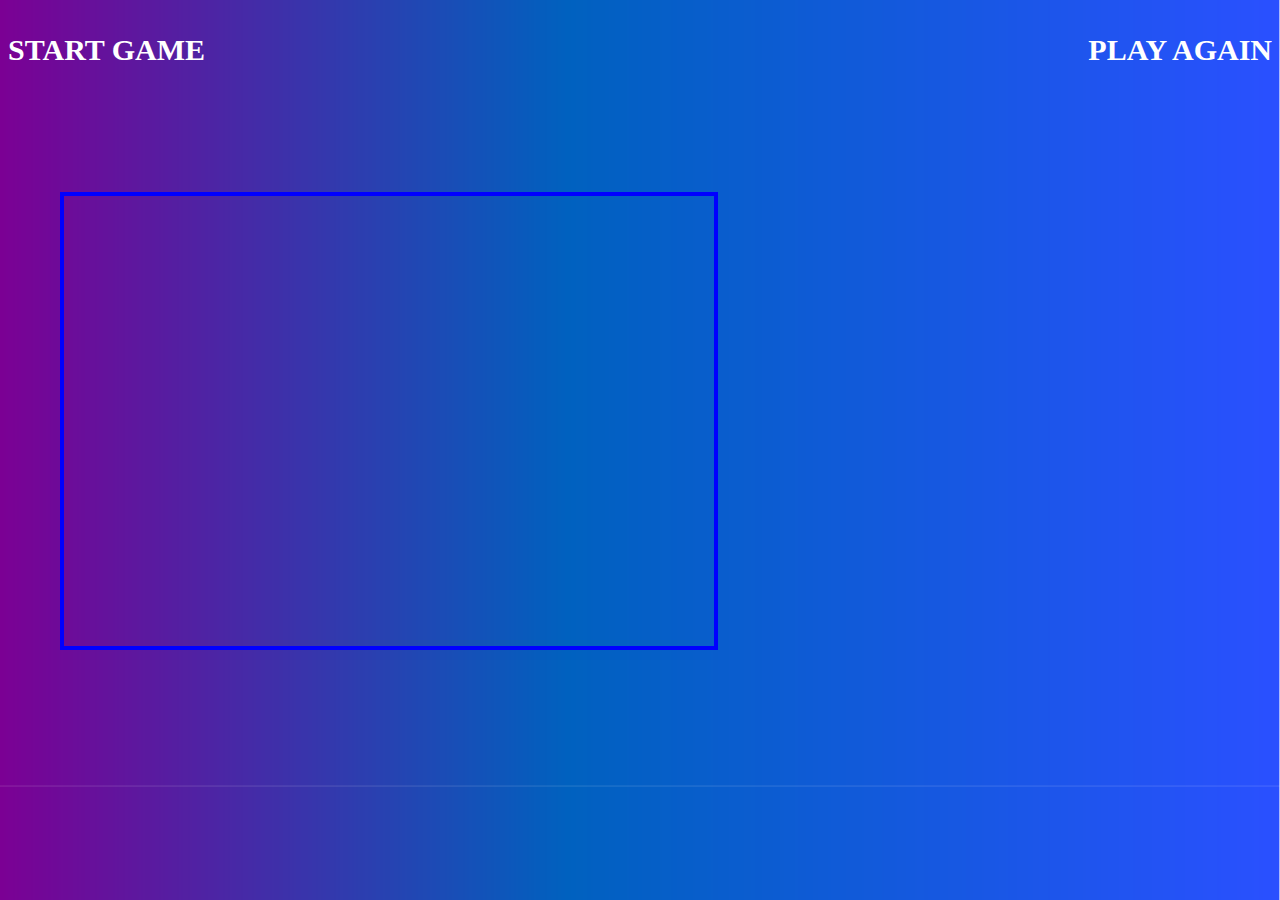
==== index.html @ db040136 "added restart function" ====
<!DOCTYPE html>
<html lang="en">

<head>
  <meta charset="UTF-8">
  <meta name="viewport" content="width=device-width, initial-scale=1.0">
  <meta http-equiv="X-UA-Compatible" content="ie=edge">
  <link rel="stylesheet" href="style.css">

  <title>VIRAL</title>

</head>

<body>

  <div class="gameLinks">
      <h2 class="startText">START GAME</h2>
      <h2 class="resetText">PLAY AGAIN</h2>
  </div>

    

  <div class="container">
    <div><canvas id="mainCanvas" width="650" height="450"></canvas></div>
  
    <div class="container2">
    <img id="clipCanvas" src="images/transparent2.png"> 
    
    </div>
  </div>



  <script src="player.js"></script>
  <script src="clips.js"></script>
  <script src="gameover.js"></script>
  <script src="score.js"></script>
  <script src="coins.js"></script>
  <script src="controls.js"></script>
  <script src="video.js"></script>
  <script src="troll.js"></script>
  <script src="game.js"></script>
  <script src="background.js"></script>
  <script src="main.js"></script>

</body>

</html>
---- style.css ----
@font-face {
    font-family: "Komika Title - Brush";
    src: url("KOMTITBR.ttf") format("Regular");
  }
  
canvas { 
    border: 4px, solid, blue;
    margin-top: 100px;
}

body {
    margin: -20; 
    font-family: "Komika Title - Brush";
    background: url('images/backgroundcolor.png');
    background-repeat: repeat;
    background-size: cover;
}


.gameLinks { 

  display: flex;
  justify-content: space-between;
}

.startText { 
  font-family: "Komika Title - Brush";
  font-size: 30px;
  color:white;
}

.resetText { 
  font-size: 30px;
  color: white;

}

h2:hover { 
  color: yellow;
}


.container { 
  display: flex;
  align-items: center;
  justify-content: space-around;
  }

#clipCanvas {
  /* background: green; */
  align-items: flex-end;
  width: 400px; 
  height: 270px;
}
  


.container2 { 
  background: url('images/transparent2.png');
  background-repeat: no-repeat;
  display: flex;
  justify-content: center;
  align-items: center;
  align-content: center;
  width: 400px;
  height: 250px;
}
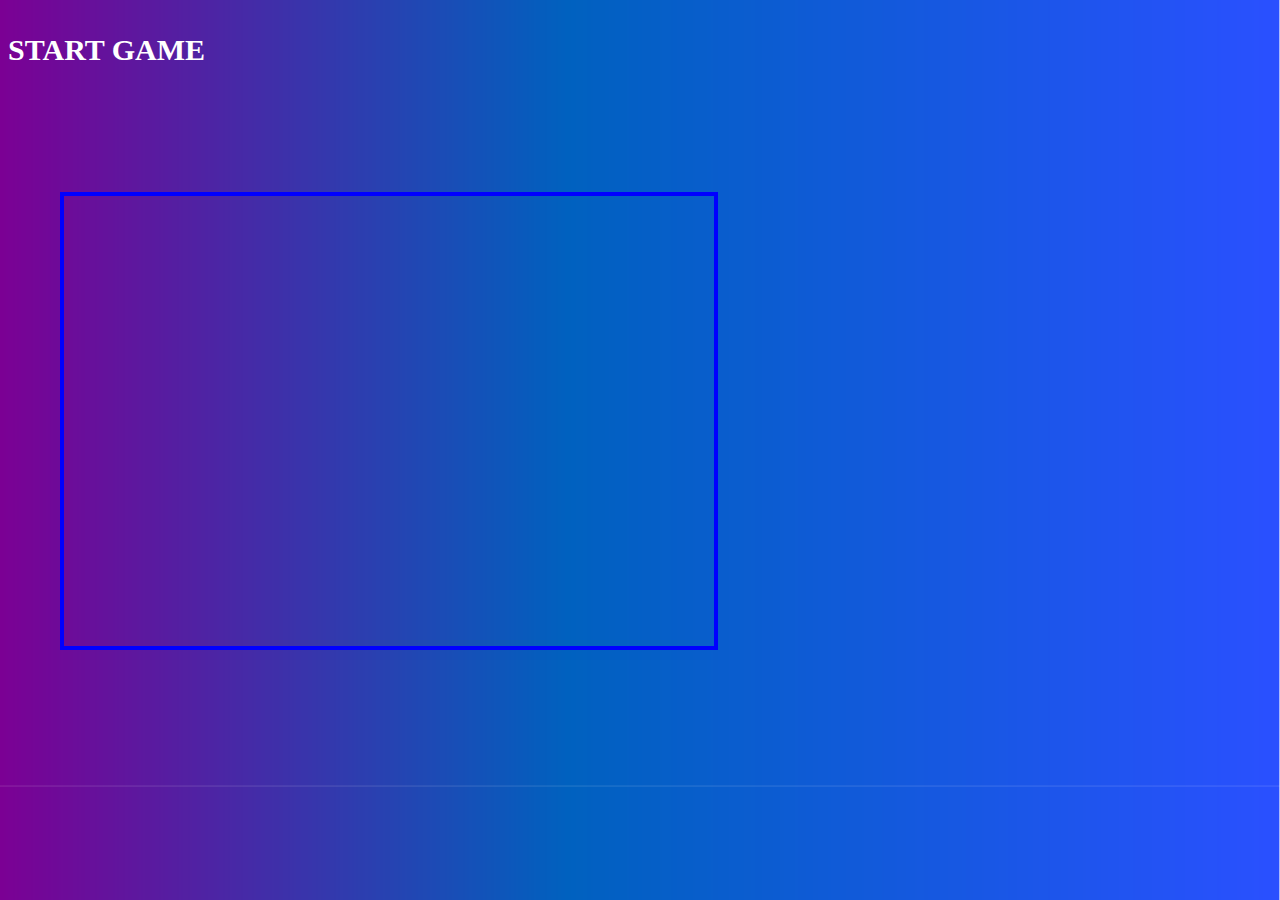
==== commit c18a8d95: "changed reset text" ====
--- a/index.html
+++ b/index.html
@@ -15,7 +15,7 @@
 
   <div class="gameLinks">
       <h2 class="startText">START GAME</h2>
-      <h2 class="resetText">PLAY AGAIN</h2>
+      <h2 class="resetText"></h2>
   </div>
 
     
@@ -25,7 +25,7 @@
   
     <div class="container2">
     <img id="clipCanvas" src="images/transparent2.png"> 
-    
+
     </div>
   </div>
 
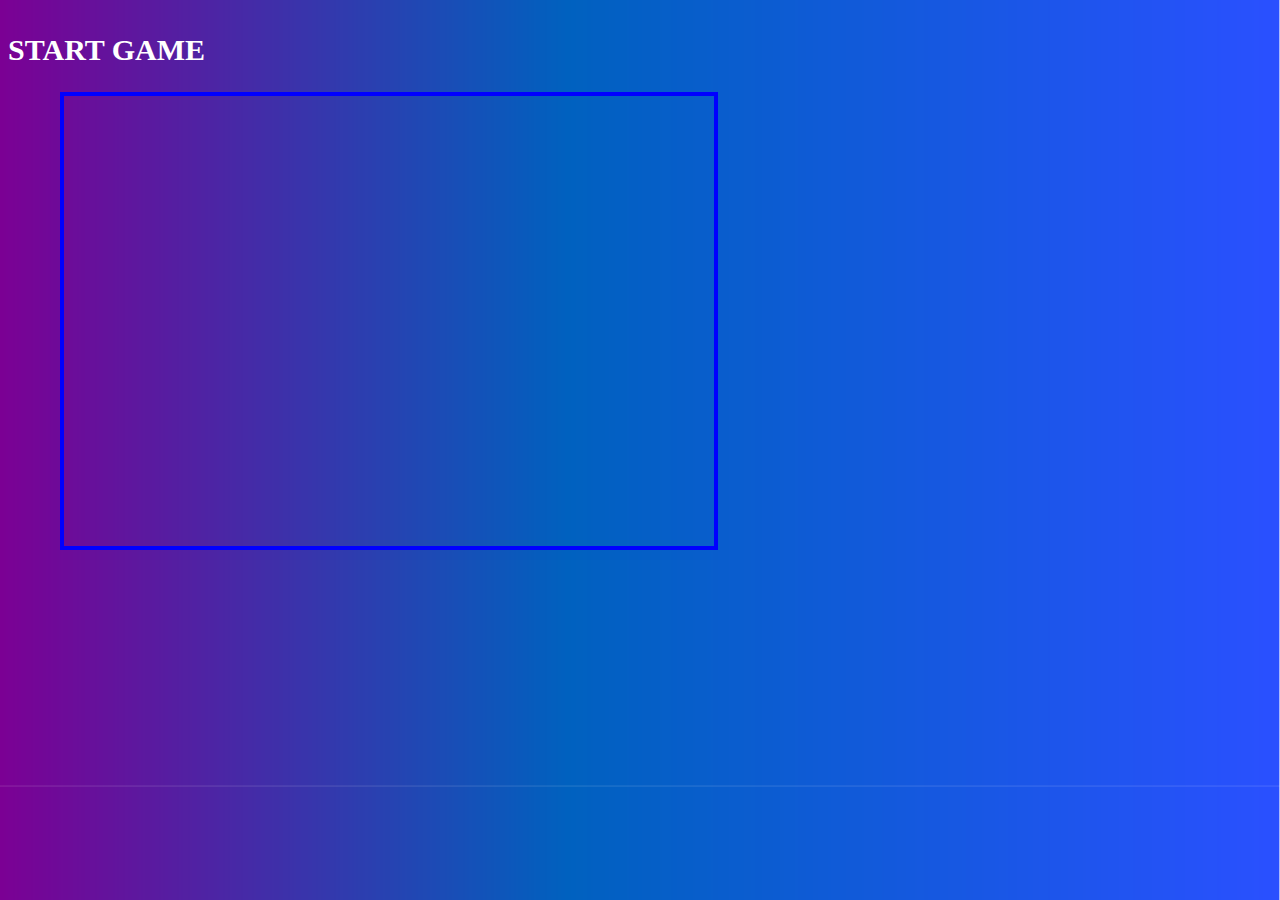
==== commit 7796a54a: "high score added" ====
--- a/index.html
+++ b/index.html
@@ -7,7 +7,7 @@
   <meta http-equiv="X-UA-Compatible" content="ie=edge">
   <link rel="stylesheet" href="style.css">
 
-  <title>VIRAL</title>
+  <title>GOING VIRAL</title>
 
 </head>
 
@@ -18,7 +18,9 @@
       <h2 class="resetText"></h2>
   </div>
 
-    
+    <!-- <div class="highscore">
+      <h2>HIGH SCORE:</h2> 
+    </div> -->
 
   <div class="container">
     <div><canvas id="mainCanvas" width="650" height="450"></canvas></div>
--- a/style.css
+++ b/style.css
@@ -5,17 +5,16 @@
   
 canvas { 
     border: 4px, solid, blue;
-    margin-top: 100px;
+    margin-top: 0px;
 }
 
 body {
     margin: -20; 
-    font-family: "Komika Title - Brush";
+    font-family: "Komika Title - Brush", monospace, Arial, Helvetica, sans-serif;
     background: url('images/backgroundcolor.png');
     background-repeat: repeat;
     background-size: cover;
 }
-
 
 .gameLinks { 
 
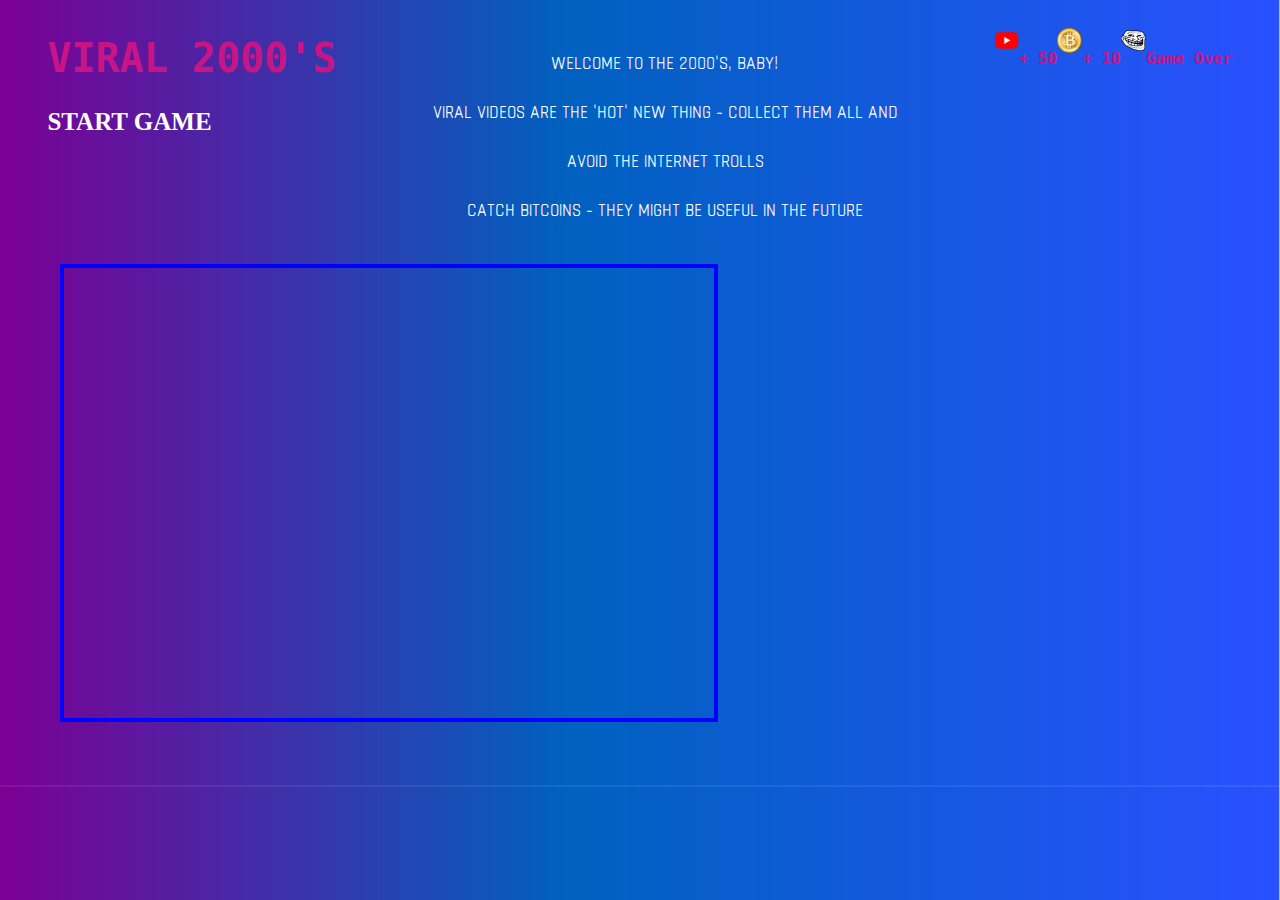
==== commit 45c07a5e: "css finished" ====
--- a/index.html
+++ b/index.html
@@ -5,22 +5,38 @@
   <meta charset="UTF-8">
   <meta name="viewport" content="width=device-width, initial-scale=1.0">
   <meta http-equiv="X-UA-Compatible" content="ie=edge">
+  <link href="https://fonts.googleapis.com/css?family=Chathura&display=swap" rel="stylesheet">
+
   <link rel="stylesheet" href="style.css">
 
-  <title>GOING VIRAL</title>
+  <title>VIRAL 2000'S</title>
 
 </head>
 
 <body>
 
-  <div class="gameLinks">
-      <h2 class="startText">START GAME</h2>
-      <h2 class="resetText"></h2>
+  <div class="content">
+      <div class="links"><h1>VIRAL 2000'S</h1>
+      <h3 class="startText">START GAME</h3>
+      <h3 class="resetText"></h3>
+    </div>
+    <div class="instructions">
+       <p>WELCOME TO THE 2000'S, BABY! <br>
+  VIRAL VIDEOS ARE THE 'HOT' NEW THING - 
+  COLLECT THEM ALL AND AVOID THE INTERNET TROLLS <br>
+  CATCH BITCOINS - THEY MIGHT BE USEFUL IN THE FUTURE</p></div>
+  <div class="points"> 
+      <img class="icon" src="images/red.png" alt=""><h4>+ 50</h4><br>
+      <img class="icon" src="images/coin.png" alt=""><h4>+ 10</h4><br>
+      <img class="icon" src="images/trollface.png" alt=""><h4>Game Over</h4>
+    </div>
   </div>
 
-    <!-- <div class="highscore">
-      <h2>HIGH SCORE:</h2> 
-    </div> -->
+
+
+    
+
+
 
   <div class="container">
     <div><canvas id="mainCanvas" width="650" height="450"></canvas></div>
--- a/style.css
+++ b/style.css
@@ -5,37 +5,86 @@
   
 canvas { 
     border: 4px, solid, blue;
-    margin-top: 0px;
 }
 
 body {
-    margin: -20; 
     font-family: "Komika Title - Brush", monospace, Arial, Helvetica, sans-serif;
     background: url('images/backgroundcolor.png');
-    background-repeat: repeat;
+    background-repeat: repeat-y;
     background-size: cover;
 }
 
-.gameLinks { 
+.content { 
+  display: flex;
+  flex-wrap: nowrap;
+  flex-direction: row;
+  justify-content: space-around;
+}
 
+.links { 
+
+}
+
+h1{ 
+  font-size: 40px;
+  color: mediumvioletred;
+}
+
+h3 { 
+  font-size: 25px;
+
+}
+
+.instructions { 
   display: flex;
-  justify-content: space-between;
+  flex-wrap: nowrap;
+  justify-content: center;;
+}
+
+P {
+  font-family: 'Chathura', sans-serif;
+  font-size: 30px;
+  width: 500px;
+  background: url('images/backgroundfinal2.png')
+  border: 1px solid blue;
+  text-align: center;
+  color: white;
 }
 
 .startText { 
   font-family: "Komika Title - Brush";
-  font-size: 30px;
+  font-size: 25px;
   color:white;
 }
 
 .resetText { 
-  font-size: 30px;
+  font-size: 25px;
   color: white;
-
 }
 
-h2:hover { 
+.points { 
+  margin-top: 20px;
+  display: flex;
+  flex-direction: column;
+}
+
+h3:hover { 
   color: yellow;
+}
+
+h4 { 
+  color: mediumvioletred;
+}
+
+.points { 
+  display: flex;
+  flex-direction: row;;
+  justify-content: center;
+}
+
+.icon { 
+  width: 25px;
+  height: 25px;
 }
 
 
@@ -52,8 +101,6 @@
   height: 270px;
 }
   
-
-
 .container2 { 
   background: url('images/transparent2.png');
   background-repeat: no-repeat;
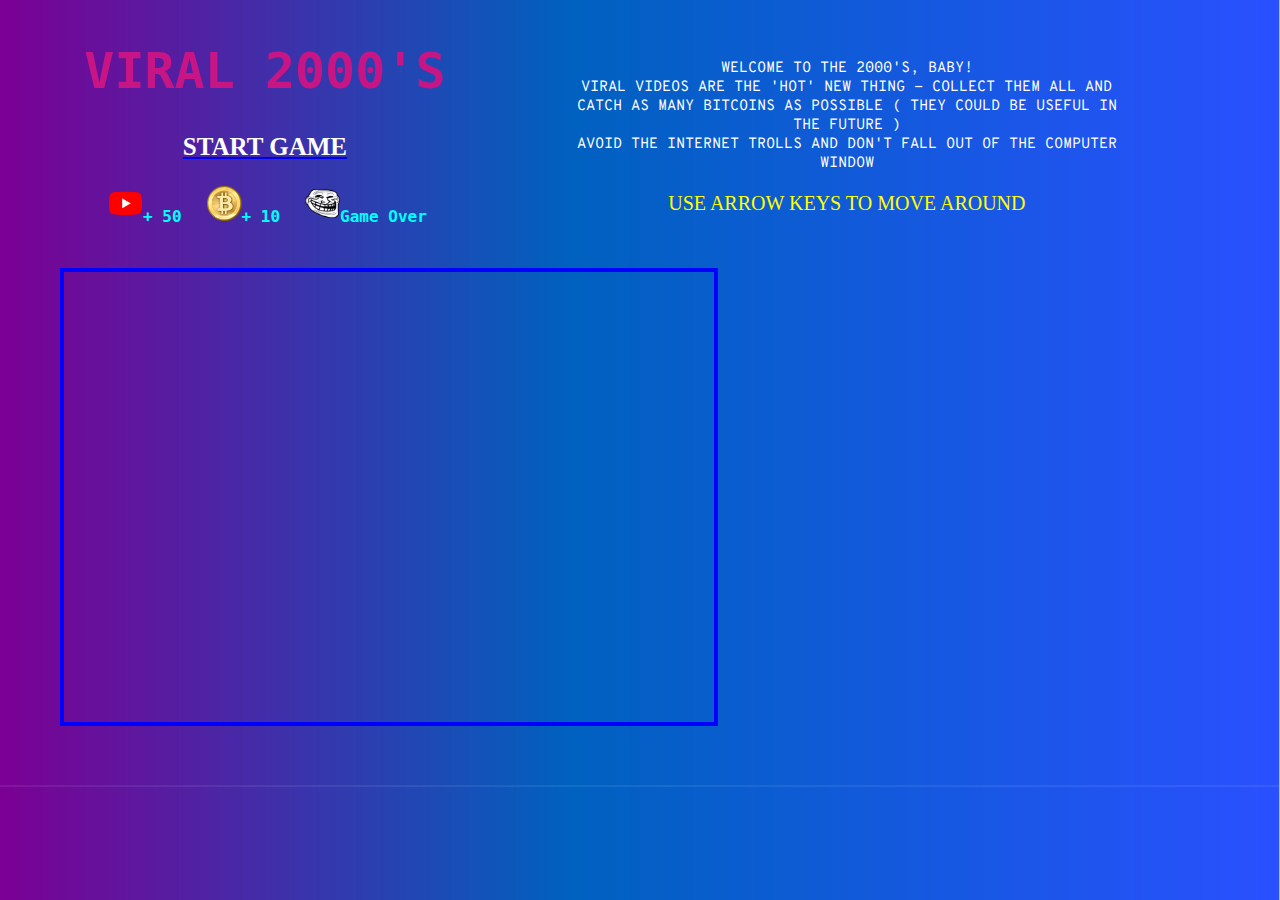
==== commit 93a401eb: "css completed" ====
--- a/index.html
+++ b/index.html
@@ -5,11 +5,13 @@
   <meta charset="UTF-8">
   <meta name="viewport" content="width=device-width, initial-scale=1.0">
   <meta http-equiv="X-UA-Compatible" content="ie=edge">
+  <link href="https://fonts.googleapis.com/css?family=Overpass+Mono&display=swap" rel="stylesheet">
   <link href="https://fonts.googleapis.com/css?family=Chathura&display=swap" rel="stylesheet">
 
   <link rel="stylesheet" href="style.css">
 
   <title>VIRAL 2000'S</title>
+
 
 </head>
 
@@ -17,27 +19,30 @@
 
   <div class="content">
       <div class="links"><h1>VIRAL 2000'S</h1>
-      <h3 class="startText">START GAME</h3>
+      <a href="#scroll"><h3 class="startText">START GAME</h3></a>
       <h3 class="resetText"></h3>
+      <div class="points"> 
+          <img class="icon" src="images/red.png" alt=""><h4>+ 50</h4><br>
+          <img class="icon" src="images/coin.png" alt=""><h4>+ 10</h4><br>
+          <img class="icon" src="images/trollface.png" alt=""><h4>Game Over</h4><br>
+      </div>
+    
     </div>
+
     <div class="instructions">
        <p>WELCOME TO THE 2000'S, BABY! <br>
   VIRAL VIDEOS ARE THE 'HOT' NEW THING - 
-  COLLECT THEM ALL AND AVOID THE INTERNET TROLLS <br>
-  CATCH BITCOINS - THEY MIGHT BE USEFUL IN THE FUTURE</p></div>
-  <div class="points"> 
-      <img class="icon" src="images/red.png" alt=""><h4>+ 50</h4><br>
-      <img class="icon" src="images/coin.png" alt=""><h4>+ 10</h4><br>
-      <img class="icon" src="images/trollface.png" alt=""><h4>Game Over</h4>
-    </div>
+  COLLECT THEM ALL AND CATCH AS MANY BITCOINS AS POSSIBLE ( THEY COULD BE USEFUL IN THE FUTURE )<br>
+  AVOID THE INTERNET TROLLS AND DON'T FALL OUT OF THE COMPUTER WINDOW <br><br>
+<span>USE ARROW KEYS TO MOVE AROUND</span>
+</p> 
+</div>
+<br> 
   </div>
 
+ 
 
-
-    
-
-
-
+  <div id="scroll">
   <div class="container">
     <div><canvas id="mainCanvas" width="650" height="450"></canvas></div>
   
@@ -46,6 +51,7 @@
 
     </div>
   </div>
+</div>
 
 
 
--- a/style.css
+++ b/style.css
@@ -21,12 +21,10 @@
   justify-content: space-around;
 }
 
-.links { 
-
-}
 
 h1{ 
-  font-size: 40px;
+  text-align: center;
+  font-size: 50px;
   color: mediumvioletred;
 }
 
@@ -38,13 +36,14 @@
 .instructions { 
   display: flex;
   flex-wrap: nowrap;
+  align-items: center;
   justify-content: center;;
 }
 
 P {
-  font-family: 'Chathura', sans-serif;
-  font-size: 30px;
-  width: 500px;
+  font-family: 'Overpass Mono', monospace;
+  font-size: 15px;
+  width: 550px;
   background: url('images/backgroundfinal2.png')
   border: 1px solid blue;
   text-align: center;
@@ -53,38 +52,48 @@
 
 .startText { 
   font-family: "Komika Title - Brush";
+  text-align: center;
   font-size: 25px;
   color:white;
 }
 
 .resetText { 
+  text-align: center;
   font-size: 25px;
   color: white;
 }
 
-.points { 
-  margin-top: 20px;
-  display: flex;
-  flex-direction: column;
-}
 
 h3:hover { 
   color: yellow;
 }
 
 h4 { 
-  color: mediumvioletred;
+  color: cyan;
+  padding-right: 25px;
 }
 
 .points { 
+  margin: 20px;
   display: flex;
-  flex-direction: row;;
+  flex-direction: row;
+  margin-left: 50px;
   justify-content: center;
 }
 
 .icon { 
-  width: 25px;
-  height: 25px;
+  display: inline-block;
+  margin: 0;
+  width: 35px;
+  height: 35px;
+}
+
+
+span { 
+  font-family: "Komika Title - Brush";
+  /* font-family: 'Overpass Mono', monospace; */
+  font-size: 20px;
+  color: yellow;
 }
 
 
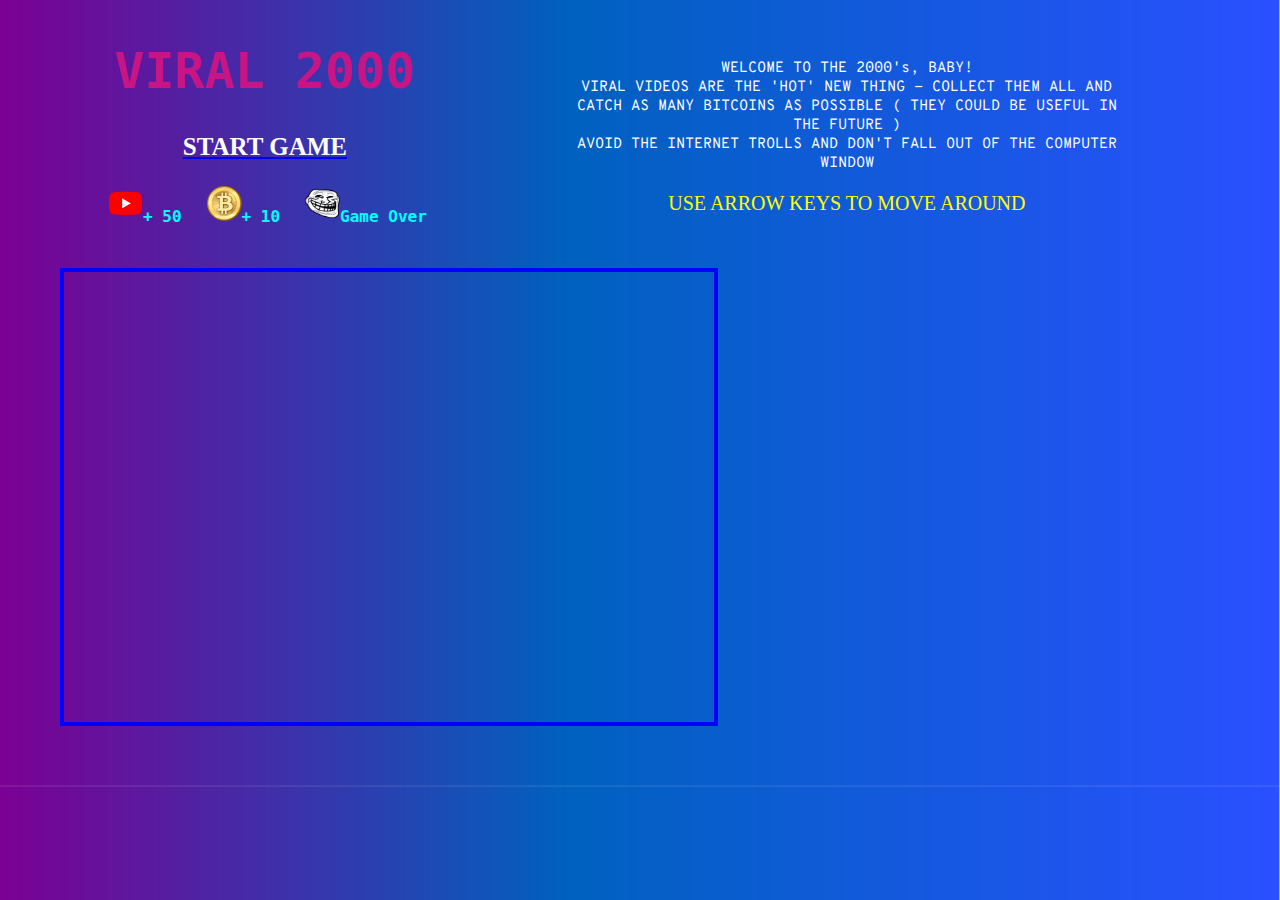
==== commit 79950bb7: "added web font" ====
--- a/index.html
+++ b/index.html
@@ -10,7 +10,7 @@
 
   <link rel="stylesheet" href="style.css">
 
-  <title>VIRAL 2000'S</title>
+  <title>VIRAL 2000</title>
 
 
 </head>
@@ -18,7 +18,7 @@
 <body>
 
   <div class="content">
-      <div class="links"><h1>VIRAL 2000'S</h1>
+      <div class="links"><h1>VIRAL 2000</h1>
       <a href="#scroll"><h3 class="startText">START GAME</h3></a>
       <h3 class="resetText"></h3>
       <div class="points"> 
@@ -30,7 +30,7 @@
     </div>
 
     <div class="instructions">
-       <p>WELCOME TO THE 2000'S, BABY! <br>
+       <p>WELCOME TO THE 2000's, BABY! <br>
   VIRAL VIDEOS ARE THE 'HOT' NEW THING - 
   COLLECT THEM ALL AND CATCH AS MANY BITCOINS AS POSSIBLE ( THEY COULD BE USEFUL IN THE FUTURE )<br>
   AVOID THE INTERNET TROLLS AND DON'T FALL OUT OF THE COMPUTER WINDOW <br><br>
--- a/style.css
+++ b/style.css
@@ -1,7 +1,12 @@
 @font-face {
-    font-family: "Komika Title - Brush";
-    src: url("KOMTITBR.ttf") format("Regular");
-  }
+  font-family: 'Komika Title - Brush';
+  src: url('KomikaTitle-Brush.woff2') format('woff2'),
+      url('KomikaTitle-Brush.woff') format('woff');
+  font-weight: normal;
+  font-style: normal;
+}
+
+
   
 canvas { 
     border: 4px, solid, blue;
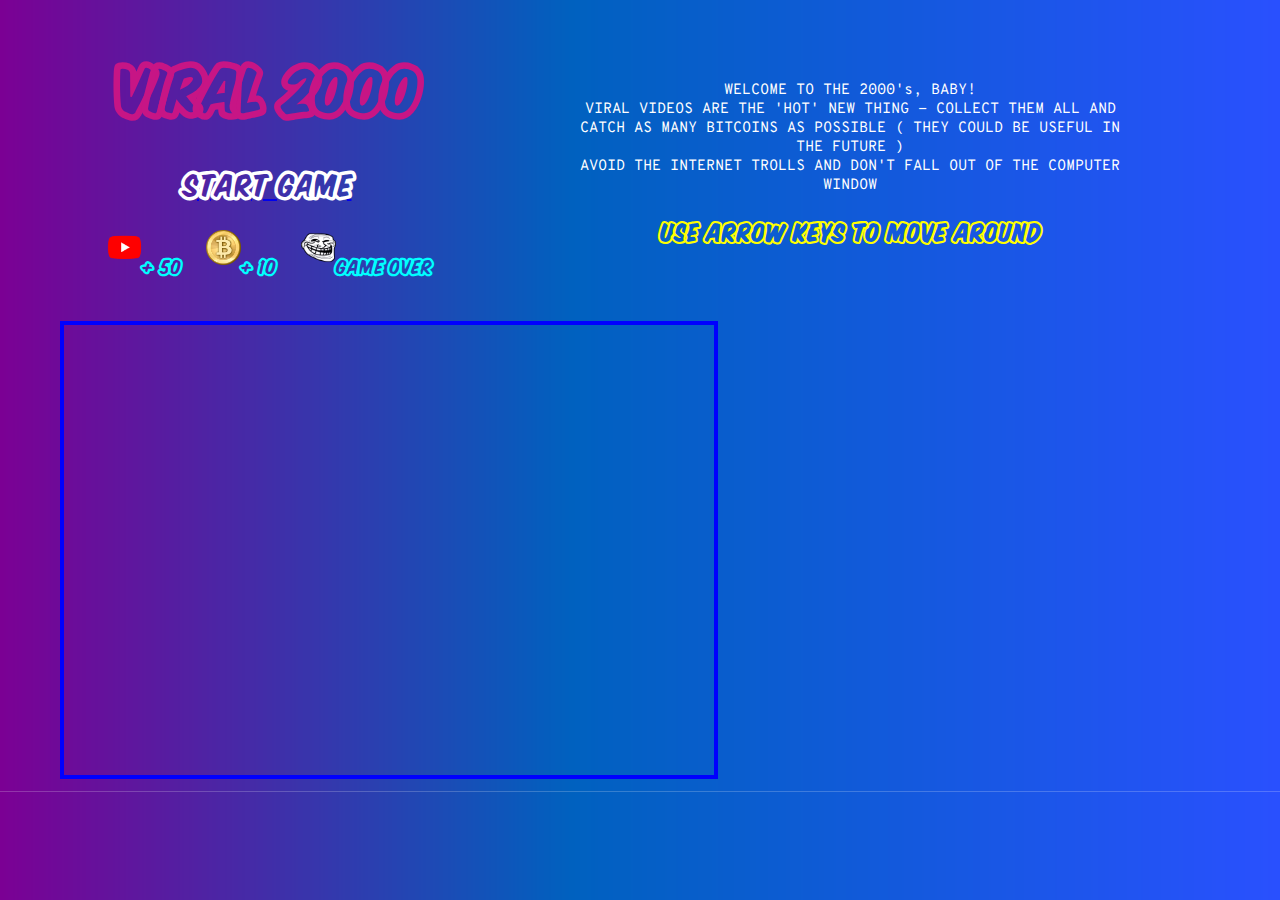
==== commit 01db47a9: "reset array order" ====
--- a/index.html
+++ b/index.html
@@ -55,17 +55,17 @@
 
 
 
-  <script src="player.js"></script>
-  <script src="clips.js"></script>
-  <script src="gameover.js"></script>
-  <script src="score.js"></script>
-  <script src="coins.js"></script>
-  <script src="controls.js"></script>
-  <script src="video.js"></script>
-  <script src="troll.js"></script>
-  <script src="game.js"></script>
-  <script src="background.js"></script>
-  <script src="main.js"></script>
+  <script src="js/player.js"></script>
+  <script src="js/clips.js"></script>
+  <script src="js/gameover.js"></script>
+  <script src="js/score.js"></script>
+  <script src="js/coins.js"></script>
+  <script src="js/controls.js"></script>
+  <script src="js/video.js"></script>
+  <script src="js/troll.js"></script>
+  <script src="js/game.js"></script>
+  <script src="js/background.js"></script>
+  <script src="js/main.js"></script>
 
 </body>
 
--- a/style.css
+++ b/style.css
@@ -1,13 +1,11 @@
 @font-face {
   font-family: 'Komika Title - Brush';
-  src: url('KomikaTitle-Brush.woff2') format('woff2'),
-      url('KomikaTitle-Brush.woff') format('woff');
+  src: url('webfontkit-20191108-060546/komtitbr-webfont.woff2') format('woff2'),
+      url('webfontkit-20191108-060546/komtitbr-webfont.woff') format('woff');
   font-weight: normal;
   font-style: normal;
 }
-
-
-  
+ 
 canvas { 
     border: 4px, solid, blue;
 }
@@ -56,7 +54,7 @@
 }
 
 .startText { 
-  font-family: "Komika Title - Brush";
+  font-family: "Komika Title - Brush", monospace, Arial, Helvetica, sans-serif;
   text-align: center;
   font-size: 25px;
   color:white;
@@ -95,7 +93,7 @@
 
 
 span { 
-  font-family: "Komika Title - Brush";
+  font-family: "Komika Title - Brush", monospace, Arial, Helvetica, sans-serif;
   /* font-family: 'Overpass Mono', monospace; */
   font-size: 20px;
   color: yellow;
